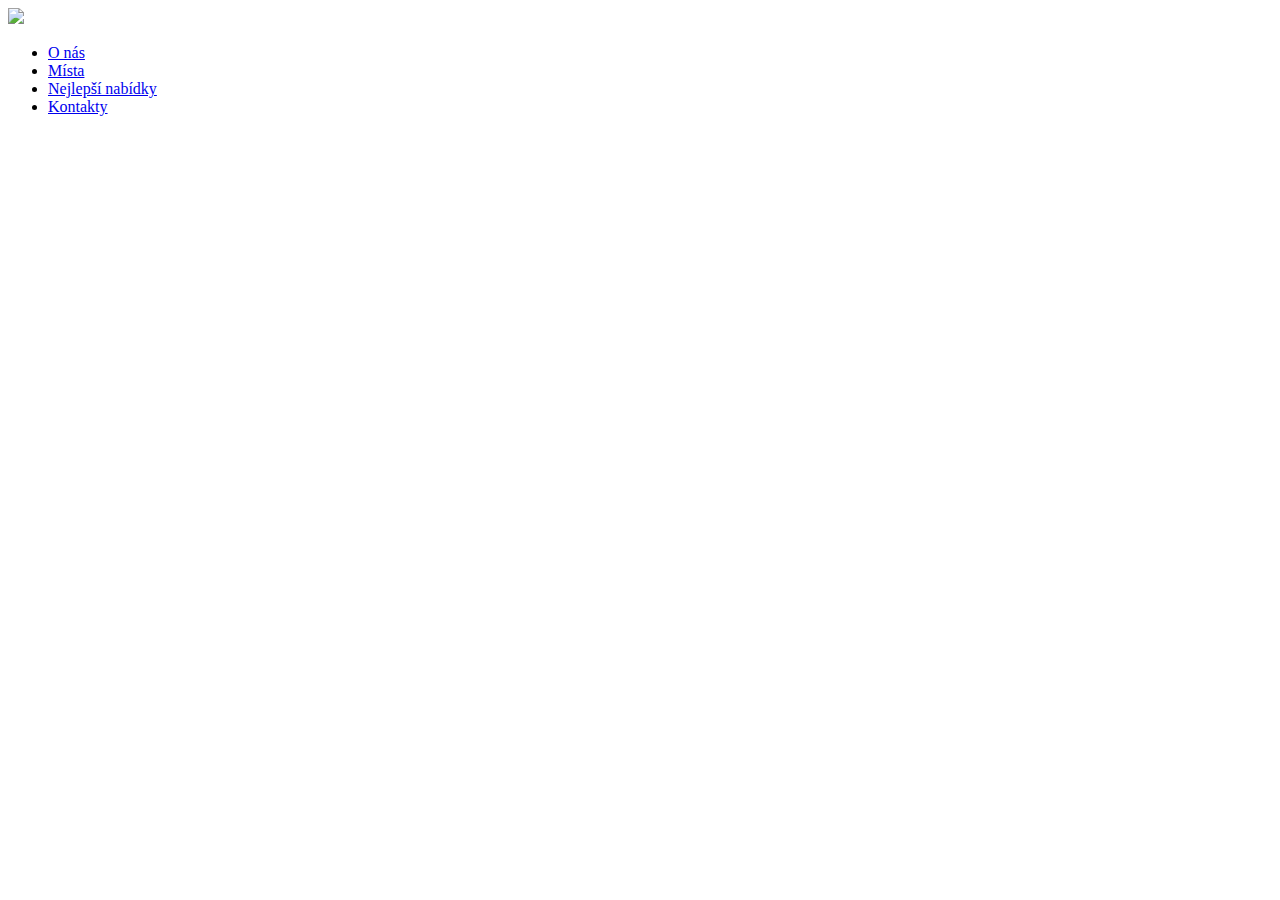
==== eshop/contact.html @ 75ee88bf "contact.html" ====
<!DOCTYPE html>
<html lang="en">
<head>
    <meta charset="UTF-8">
    <meta name="viewport" content="width=device-width, initial-scale=1.0">
    <title>Document</title>
    <link rel="stylesheet" href="style.css">
</head>
<body>
  <header>
    <div class="banner">
        <div class="navbar">
            <a href="index.html"> <img src="logo.png" class="logo"> </a>
            <ul>
                <li><a href="onas.html">O nás</a></li>
                <li><a href="mista.html">Místa</a></li>
                <li><a href="nabidky.html">Nejlepší nabídky</a></li>
                <li><a href="contact.html">Kontakty</a></li>
            </ul>
        </div>
    </div>
</header>
</body>
</html>
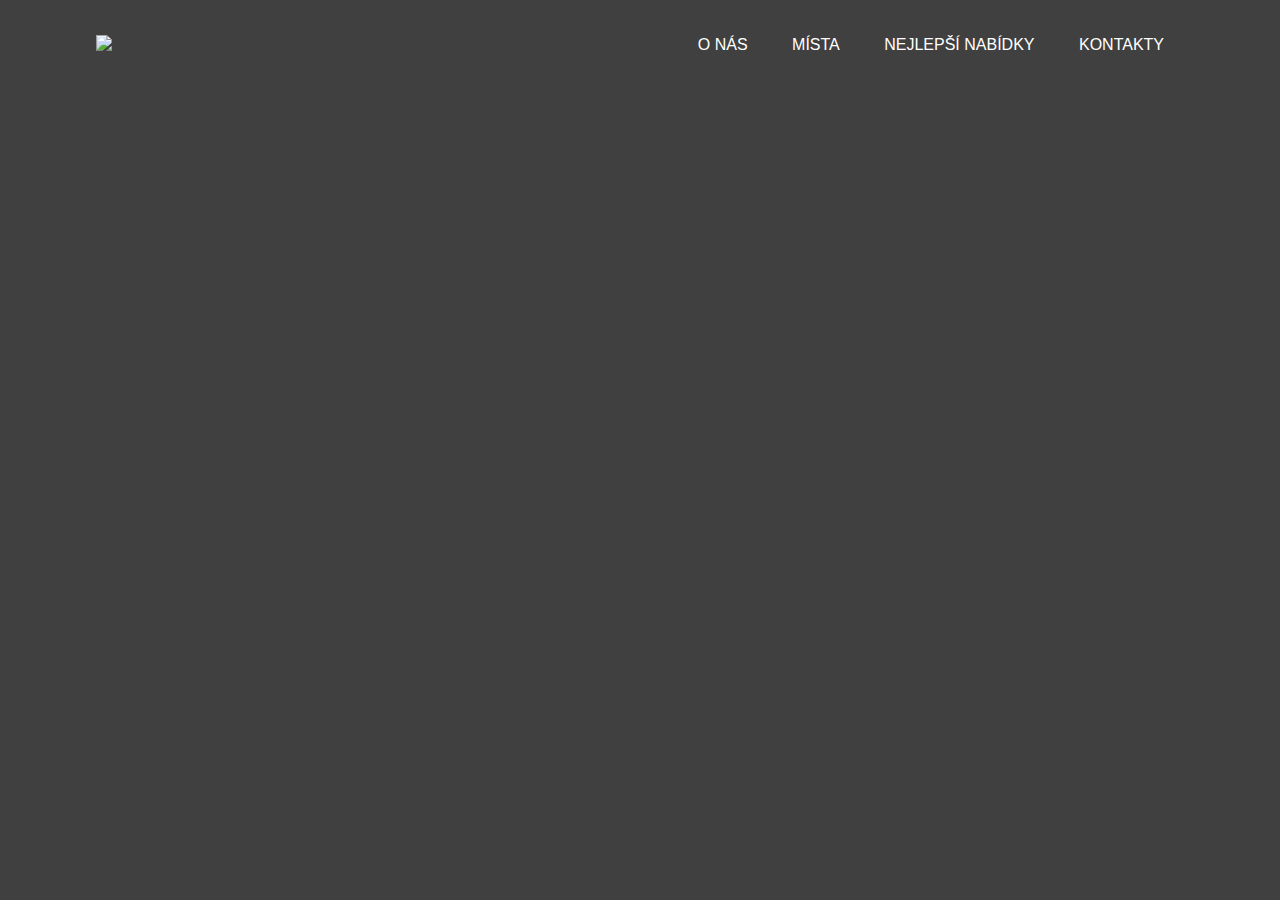
==== commit b68ebce4: "obrazky_index" ====
--- a/eshop/contact.html
+++ b/eshop/contact.html
@@ -1,24 +1,24 @@
-<!DOCTYPE html>
-<html lang="en">
-<head>
-    <meta charset="UTF-8">
-    <meta name="viewport" content="width=device-width, initial-scale=1.0">
-    <title>Document</title>
-    <link rel="stylesheet" href="style.css">
-</head>
-<body>
-  <header>
-    <div class="banner">
-        <div class="navbar">
-            <a href="index.html"> <img src="logo.png" class="logo"> </a>
-            <ul>
-                <li><a href="onas.html">O nás</a></li>
-                <li><a href="mista.html">Místa</a></li>
-                <li><a href="nabidky.html">Nejlepší nabídky</a></li>
-                <li><a href="contact.html">Kontakty</a></li>
-            </ul>
-        </div>
-    </div>
-</header>
-</body>
-</html>
+<!DOCTYPE html>
+<html lang="en">
+<head>
+    <meta charset="UTF-8">
+    <meta name="viewport" content="width=device-width, initial-scale=1.0">
+    <title>Document</title>
+    <link rel="stylesheet" href="style.css">
+</head>
+<body>
+  <header>
+    <div class="banner">
+        <div class="navbar">
+            <a href="index.html"> <img src="logo.png" class="logo"> </a>
+            <ul>
+                <li><a href="onas.html">O nás</a></li>
+                <li><a href="mista.html">Místa</a></li>
+                <li><a href="nabidky.html">Nejlepší nabídky</a></li>
+                <li><a href="contact.html">Kontakty</a></li>
+            </ul>
+        </div>
+    </div>
+</header>
+</body>
+</html>--- a/eshop/style.css
+++ b/eshop/style.css
@@ -0,0 +1,102 @@
+*{
+    margin: 0;
+    padding: 0;
+    font-family: sans-serif;
+  }
+  .banner{
+    width: 100%;
+    height: 100vh;
+    background-image: linear-gradient(rgba(0,0,0,0.75),rgba(0,0,0,0.75)),url(FCB_Almeria-143.jpg);
+    background-size: cover;
+    background-position: center;
+  }
+  .navbar{
+    width: 85%;
+    margin: auto;
+    padding: 35px 0;
+    display: flex;
+    align-items: center;
+    justify-content: space-between;
+  }
+  .logo{
+    width: 120px;
+    cursor: pointer;
+  }
+  .navbar ul li{
+    list-style: none;
+    display: inline-block;
+    margin: 0 20px;
+    position: relative;
+  }
+  .navbar ul li a{
+    text-decoration: none;
+    color: #fff;
+    text-transform: uppercase;
+  }
+  .navbar ul li::after{
+    content:'';
+    height: 3px;
+    width: 0;
+    background: #009688;
+    position: absolute;
+    left: 0;
+    bottom: -10px;
+    transition: 0,5s;
+  }
+  .navbar ul li:hover:after{
+    width: 100%;
+  }
+  .content{
+    width: 100%;
+    position: absolute;
+    transform: translateY(-50%);
+    top: 45%;
+    text-align: center;
+    color: #fff;
+  }
+  .content h1{
+    font-size: 70px;
+    margin-top: 80px;
+  }
+  
+  .content p{
+    margin: 20 px auto;
+    font-weight: 100;
+    line-height: 25px;
+  }
+  button{
+    width: 200px;
+    padding: 15px 0;
+    text-align: center;
+    margin: 20px 10px;
+    border-radius: 25px;
+    font-weight: bold;
+    border: 2px solid #009688;
+    background: transparent;
+    color: #fff;
+    cursor: pointer;
+    position: relative;
+    overflow: hidden;
+  }
+  span{
+    background: #009688;
+    height: 100%;
+    width: 0;
+    border-radius: 25px;
+    position: absolute;
+    left: 0;
+    bottom: 0;
+    z-index: -1;
+    transition: 0.5s;
+  }
+  button:hover span{
+    width: 100%;
+  }
+  button:hover{
+    border: none;
+  }
+  a{
+    color: #fff;
+    text-decoration: none;
+  }
+ 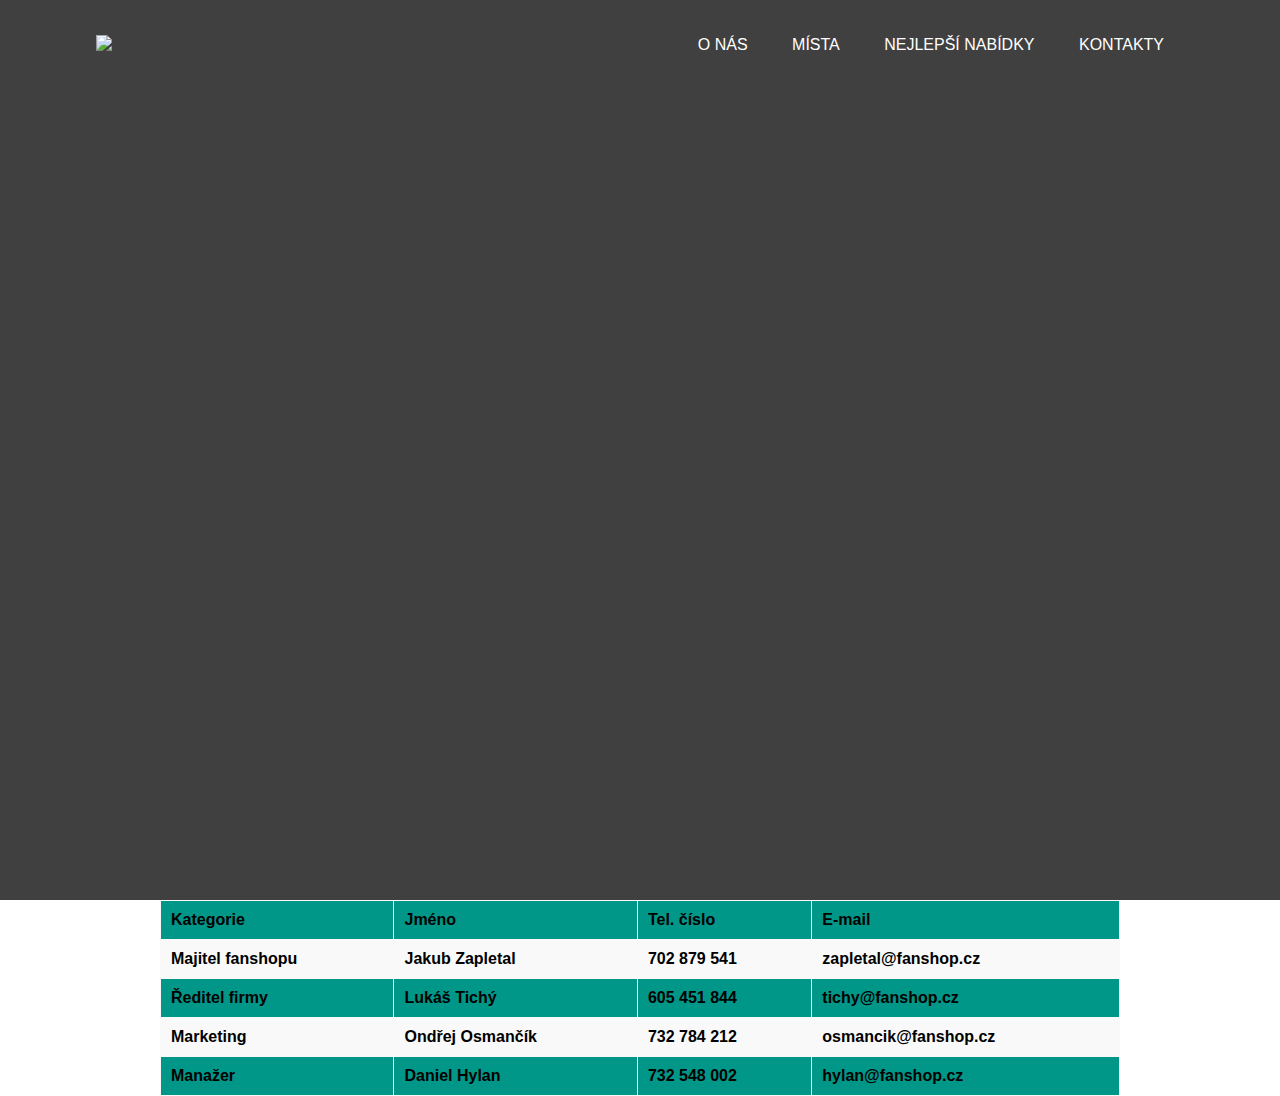
==== commit 7dc1f71d: "onas_final" ====
--- a/eshop/contact.html
+++ b/eshop/contact.html
@@ -4,7 +4,7 @@
     <meta charset="UTF-8">
     <meta name="viewport" content="width=device-width, initial-scale=1.0">
     <title>Document</title>
-    <link rel="stylesheet" href="style.css">
+    <link rel="stylesheet" href="style4.css">
 </head>
 <body>
   <header>
@@ -19,6 +19,38 @@
             </ul>
         </div>
     </div>
+    <table class="center">
+        <tr>
+          <th>Kategorie</th>
+          <th>Jméno</th>
+          <th>Tel. číslo</th>
+          <th>E-mail</th>
+        </tr>
+        <tr>
+          <td><b>Majitel fanshopu</b></td>
+          <td><b>Jakub Zapletal</b></td>
+          <td><b>702 879 541</b></td>
+          <td><b>zapletal@fanshop.cz</b></td>
+        </tr>
+        <tr>
+          <th>Ředitel firmy</th>
+          <th>Lukáš Tichý</th>
+          <th>605 451 844</th>
+          <th>tichy@fanshop.cz</th>
+        </tr>
+        <tr>
+          <td><b>Marketing</b></td>
+          <td><b>Ondřej Osmančík</b></td>
+          <td><b>732 784 212</b></td>
+          <td><b>osmancik@fanshop.cz</b></td>
+        </tr>
+        <tr>
+          <th>Manažer</th>
+          <th>Daniel Hylan</th>
+          <th>732 548 002</th>
+          <th>hylan@fanshop.cz</th>
+        </tr>
+      </table> 
 </header>
 </body>
 </html>--- a/eshop/style4.css
+++ b/eshop/style4.css
@@ -0,0 +1,131 @@
+*{
+    margin: 0;
+    padding: 0;
+    font-family: sans-serif;
+  }
+  .banner{
+    width: 100%;
+    height: 100vh;
+    background-image: linear-gradient(rgba(0,0,0,0.75),rgba(0,0,0,0.75)),url(FCB_Almeria-143.jpg);
+    background-size: cover;
+    background-position: center;
+  }
+  .navbar{
+    width: 85%;
+    margin: auto;
+    padding: 35px 0;
+    display: flex;
+    align-items: center;
+    justify-content: space-between;
+  }
+  .logo{
+    width: 120px;
+    cursor: pointer;
+  }
+  .navbar ul li{
+    list-style: none;
+    display: inline-block;
+    margin: 0 20px;
+    position: relative;
+  }
+  .navbar ul li a{
+    text-decoration: none;
+    color: #fff;
+    text-transform: uppercase;
+  }
+  .navbar ul li::after{
+    content:'';
+    height: 3px;
+    width: 0;
+    background: #009688;
+    position: absolute;
+    left: 0;
+    bottom: -10px;
+    transition: 0,5s;
+  }
+  .navbar ul li:hover:after{
+    width: 100%;
+  }
+  .content{
+    width: 100%;
+    position: absolute;
+    transform: translateY(-50%);
+    top: 45%;
+    text-align: center;
+    color: #fff;
+  }
+  .content h1{
+    font-size: 70px;
+    margin-top: 80px;
+  }
+  
+  .content p{
+    margin: 20 px auto;
+    font-weight: 100;
+    line-height: 25px;
+  }
+  button{
+    width: 200px;
+    padding: 15px 0;
+    text-align: center;
+    margin: 20px 10px;
+    border-radius: 25px;
+    font-weight: bold;
+    border: 2px solid #009688;
+    background: transparent;
+    color: #fff;
+    cursor: pointer;
+    position: relative;
+    overflow: hidden;
+  }
+  span{
+    background: #009688;
+    height: 100%;
+    width: 0;
+    border-radius: 25px;
+    position: absolute;
+    left: 0;
+    bottom: 0;
+    z-index: -1;
+    transition: 0.5s;
+  }
+  button:hover span{
+    width: 100%;
+  }
+  button:hover{
+    border: none;
+  }
+  a{
+    color: #fff;
+    text-decoration: none;
+  }
+
+  .table-container {
+    display: flex;
+    justify-content: center;
+    margin-top: 10px; /* Posune tabulku blíž navbaru */
+}
+ 
+  table {
+    border-collapse: collapse;
+    width: 75%;
+    height: 50%;
+    position: relative;
+  }
+  .center {
+    margin-left: auto;
+    margin-right: auto;
+  }
+  
+  th, td {
+    border: 1px solid #f9f9f9;
+    padding: 10px;
+    text-align: left;
+  }
+  
+  th {
+    background-color: #009688;
+  }
+  tr {
+    background-color: #f9f9f9;
+  }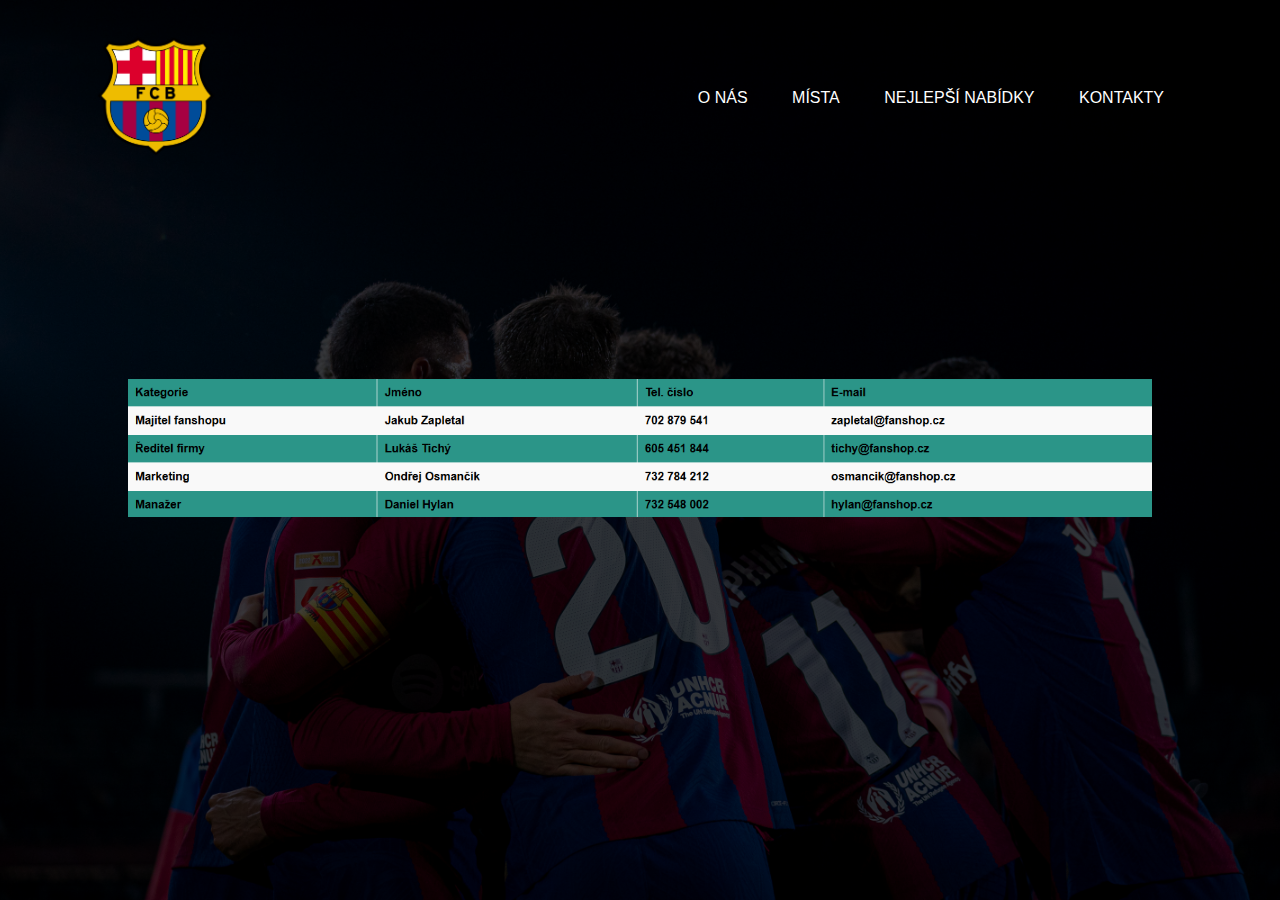
==== commit a5380c65: "kontakty_final" ====
--- a/eshop/contact.html
+++ b/eshop/contact.html
@@ -19,38 +19,9 @@
             </ul>
         </div>
     </div>
-    <table class="center">
-        <tr>
-          <th>Kategorie</th>
-          <th>Jméno</th>
-          <th>Tel. číslo</th>
-          <th>E-mail</th>
-        </tr>
-        <tr>
-          <td><b>Majitel fanshopu</b></td>
-          <td><b>Jakub Zapletal</b></td>
-          <td><b>702 879 541</b></td>
-          <td><b>zapletal@fanshop.cz</b></td>
-        </tr>
-        <tr>
-          <th>Ředitel firmy</th>
-          <th>Lukáš Tichý</th>
-          <th>605 451 844</th>
-          <th>tichy@fanshop.cz</th>
-        </tr>
-        <tr>
-          <td><b>Marketing</b></td>
-          <td><b>Ondřej Osmančík</b></td>
-          <td><b>732 784 212</b></td>
-          <td><b>osmancik@fanshop.cz</b></td>
-        </tr>
-        <tr>
-          <th>Manažer</th>
-          <th>Daniel Hylan</th>
-          <th>732 548 002</th>
-          <th>hylan@fanshop.cz</th>
-        </tr>
-      </table> 
+    <div class="image-container">
+        <img src="Snímek obrazovky 2025-02-28 082058.png">
+    </div> 
 </header>
 </body>
 </html>--- a/eshop/style4.css
+++ b/eshop/style4.css
@@ -1,131 +1,135 @@
-*{
-    margin: 0;
-    padding: 0;
-    font-family: sans-serif;
-  }
-  .banner{
-    width: 100%;
-    height: 100vh;
-    background-image: linear-gradient(rgba(0,0,0,0.75),rgba(0,0,0,0.75)),url(FCB_Almeria-143.jpg);
-    background-size: cover;
-    background-position: center;
-  }
-  .navbar{
-    width: 85%;
-    margin: auto;
-    padding: 35px 0;
-    display: flex;
-    align-items: center;
-    justify-content: space-between;
-  }
-  .logo{
-    width: 120px;
-    cursor: pointer;
-  }
-  .navbar ul li{
-    list-style: none;
-    display: inline-block;
-    margin: 0 20px;
-    position: relative;
-  }
-  .navbar ul li a{
-    text-decoration: none;
-    color: #fff;
-    text-transform: uppercase;
-  }
-  .navbar ul li::after{
-    content:'';
-    height: 3px;
-    width: 0;
-    background: #009688;
-    position: absolute;
-    left: 0;
-    bottom: -10px;
-    transition: 0,5s;
-  }
-  .navbar ul li:hover:after{
-    width: 100%;
-  }
-  .content{
-    width: 100%;
-    position: absolute;
-    transform: translateY(-50%);
-    top: 45%;
-    text-align: center;
-    color: #fff;
-  }
-  .content h1{
-    font-size: 70px;
-    margin-top: 80px;
-  }
-  
-  .content p{
-    margin: 20 px auto;
-    font-weight: 100;
-    line-height: 25px;
-  }
-  button{
-    width: 200px;
-    padding: 15px 0;
-    text-align: center;
-    margin: 20px 10px;
-    border-radius: 25px;
-    font-weight: bold;
-    border: 2px solid #009688;
-    background: transparent;
-    color: #fff;
-    cursor: pointer;
-    position: relative;
-    overflow: hidden;
-  }
-  span{
-    background: #009688;
-    height: 100%;
-    width: 0;
-    border-radius: 25px;
-    position: absolute;
-    left: 0;
-    bottom: 0;
-    z-index: -1;
-    transition: 0.5s;
-  }
-  button:hover span{
-    width: 100%;
-  }
-  button:hover{
-    border: none;
-  }
-  a{
-    color: #fff;
-    text-decoration: none;
-  }
+* {
+  margin: 0;
+  padding: 0;
+  font-family: sans-serif;
+}
 
-  .table-container {
-    display: flex;
-    justify-content: center;
-    margin-top: 10px; /* Posune tabulku blíž navbaru */
+.banner {
+  width: 100%;
+  height: 100vh;
+  background-image: linear-gradient(rgba(0,0,0,0.75),rgba(0,0,0,0.75)), url(FCB_Almeria-143.jpg);
+  background-size: cover;
+  background-position: center;
+  position: relative;
 }
- 
-  table {
-    border-collapse: collapse;
-    width: 75%;
-    height: 50%;
-    position: relative;
-  }
-  .center {
-    margin-left: auto;
-    margin-right: auto;
-  }
-  
-  th, td {
-    border: 1px solid #f9f9f9;
-    padding: 10px;
-    text-align: left;
-  }
-  
-  th {
-    background-color: #009688;
-  }
-  tr {
-    background-color: #f9f9f9;
-  }+
+.navbar {
+  width: 85%;
+  margin: auto;
+  padding: 35px 0;
+  display: flex;
+  align-items: center;
+  justify-content: space-between;
+}
+
+.logo {
+  width: 120px;
+  cursor: pointer;
+}
+
+.navbar ul li {
+  list-style: none;
+  display: inline-block;
+  margin: 0 20px;
+  position: relative;
+}
+
+.navbar ul li a {
+  text-decoration: none;
+  color: #fff;
+  text-transform: uppercase;
+}
+
+.navbar ul li::after {
+  content: '';
+  height: 3px;
+  width: 0;
+  background: #009688;
+  position: absolute;
+  left: 0;
+  bottom: -10px;
+  transition: 0.5s;
+}
+
+.navbar ul li:hover::after {
+  width: 100%;
+}
+
+.content {
+  width: 100%;
+  position: absolute;
+  transform: translate(-50%, -50%);
+  top: 40%;
+  left: 50%;
+  text-align: center;
+  color: #fff;
+}
+
+.content h1 {
+  font-size: 50px;
+  margin-bottom: 20px;
+}
+
+.content p {
+  font-size: 30px;
+  line-height: 1.8;
+  margin: 5px;
+  padding: 90px;
+}
+
+button {
+  width: 200px;
+  padding: 15px 0;
+  text-align: center;
+  margin: 20px 10px;
+  border-radius: 25px;
+  font-weight: bold;
+  border: 2px solid #009688;
+  background: transparent;
+  color: #fff;
+  cursor: pointer;
+  position: relative;
+  overflow: hidden;
+}
+
+span {
+  background: #009688;
+  height: 100%;
+  width: 0;
+  border-radius: 25px;
+  position: absolute;
+  left: 0;
+  bottom: 0;
+  z-index: -1;
+  transition: 0.5s;
+}
+
+button:hover span {
+  width: 100%;
+}
+
+button:hover {
+  border: none;
+}
+
+a {
+  color: #fff;
+  text-decoration: none;
+}
+
+/* Obrázek na středu */
+.image-container {
+  position: absolute;
+  top: 50%;
+  left: 50%;
+  transform: translate(-50%, -50%);
+  width: 80%;
+  height: auto;
+  z-index: 1;
+  text-align: center;
+}
+
+.image-container img {
+  width: 100%;
+  height: auto;
+}
